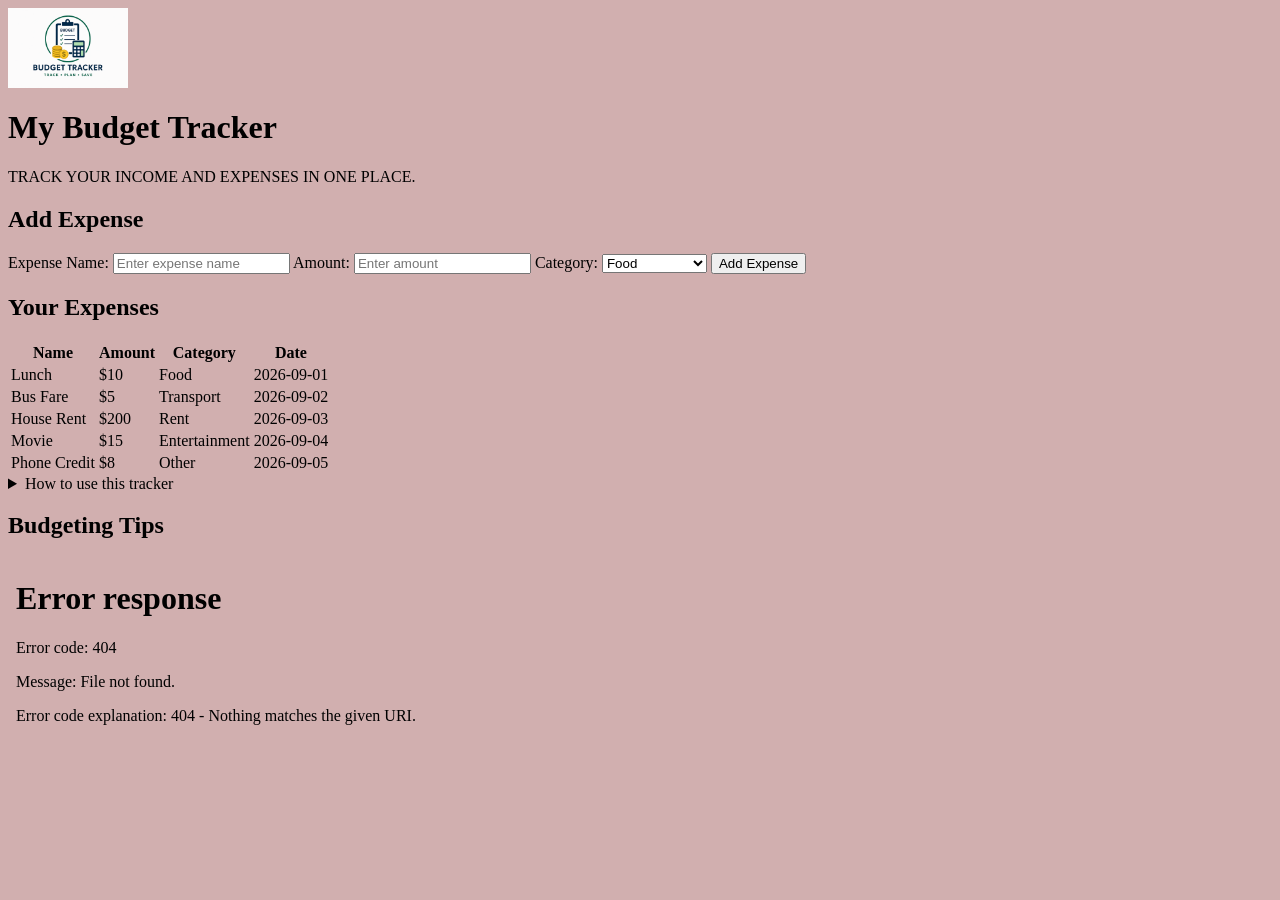
==== index.html @ ef85a25b "Add files via upload" ====
<html>
<!DOCTYPE html>
<html lang="en">
<head>
    <meta charset="UTF-8">
    <meta name="viewport" content="width=device-width, initial-scale=1.0">
    <title>My Budget Tracker</title>
    <link rel="stylesheet" href="style.css">
</head>

<body style="background-color: rgb(209, 175, 175);">
     <img 
    src="logo.png" 
    alt="Budget Tracker logo" 
    width="120">

    <h1>My Budget Tracker</h1>

    <p>TRACK YOUR INCOME AND EXPENSES IN ONE PLACE.</p>

    <!-- Add Expense Section -->
    <section class="add-expense">
        <h2>Add Expense</h2>

        <form>
            <label for="expense-name">Expense Name:</label>
            <input type="text" id="expense-name" placeholder="Enter expense name">

            <label for="expense-amount">Amount:</label>
            <input type="number" id="expense-amount" placeholder="Enter amount">

            <label for="expense-category">Category:</label>
            <select id="expense-category">
                <option value="food">Food</option>
                <option value="transport">Transport</option>
                <option value="rent">Rent</option>
                <option value="entertainment">Entertainment</option>
                <option value="other">Other</option>
            </select>

            <button type="button">Add Expense</button>
        </form>
    </section>

    <!-- Your Expenses Section -->
    <section class="expenses">
        <h2>Your Expenses</h2>

        <table>
            <thead>
                <tr>
                    <th>Name</th>
                    <th>Amount</th>
                    <th>Category</th>
                    <th>Date</th>
                </tr>
            </thead>

            <tbody>
                <tr>
                    <td>Lunch</td>
                    <td>$10</td>
                    <td>Food</td>
                    <td>2026-09-01</td>
                </tr>

                <tr>
                    <td>Bus Fare</td>
                    <td>$5</td>
                    <td>Transport</td>
                    <td>2026-09-02</td>
                </tr>

                <tr>
                    <td>House Rent</td>
                    <td>$200</td>
                    <td>Rent</td>
                    <td>2026-09-03</td>
                </tr>

                <tr>
                    <td>Movie</td>
                    <td>$15</td>
                    <td>Entertainment</td>
                    <td>2026-09-04</td>
                </tr>

                <tr>
                    <td>Phone Credit</td>
                    <td>$8</td>
                    <td>Other</td>
                    <td>2026-09-05</td>
                </tr>
            </tbody>
        </table>
    </section>

    <!-- How to Use Section -->
    <details>
        <summary>How to use this tracker</summary>
        <p>Enter the expense name, amount, and category using the form above. The Add Expense button is not functional yet.</p>
    </details>

    <!-- Multimedia Section -->
    <section class="multimedia">
        <h2>Budgeting Tips</h2>

        <iframe 
            width="560" 
            height="315" 
            src="My video.mp4"
            title="Budgeting tips video"
            frameborder="0">
        </iframe>
    </section>

</body>
</html>
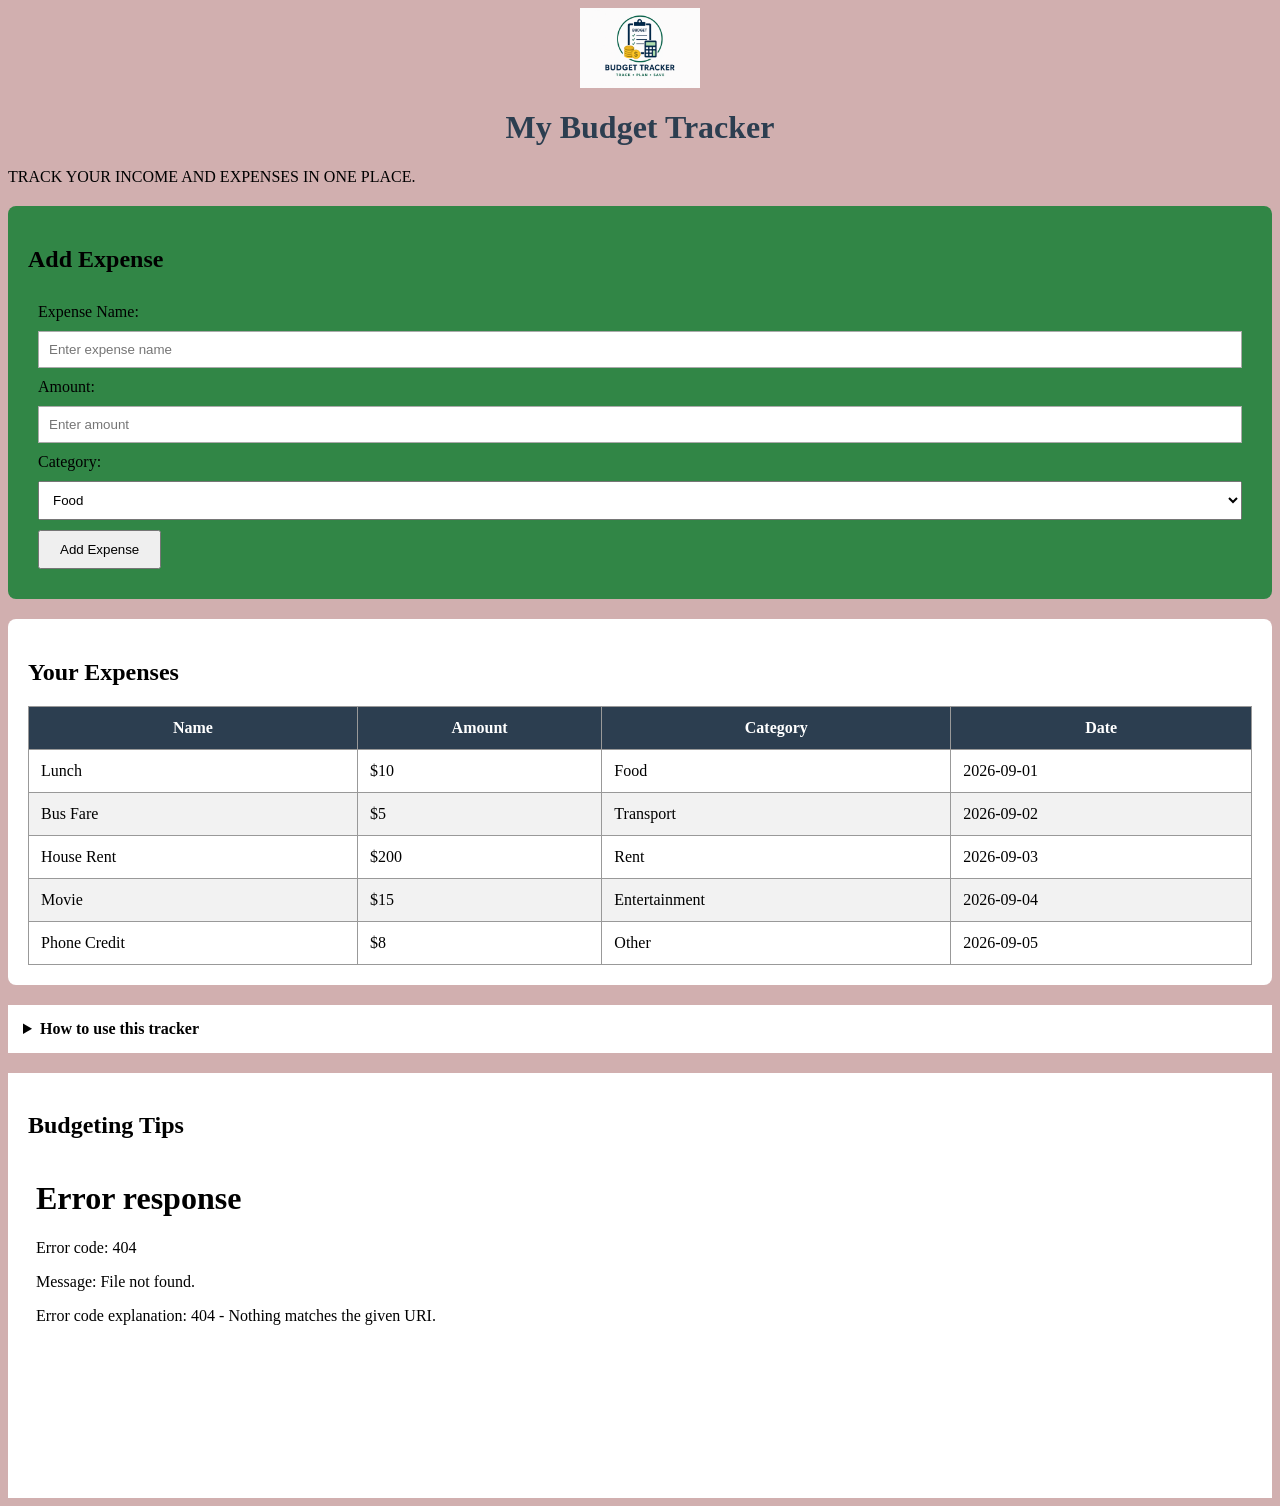
==== commit 6cc4d6e9: "Add files via upload" ====
--- a/index.html
+++ b/index.html
@@ -1,6 +1,6 @@
-<html>
 <!DOCTYPE html>
 <html lang="en">
+<head>
 <head>
     <meta charset="UTF-8">
     <meta name="viewport" content="width=device-width, initial-scale=1.0">
--- a/style.css
+++ b/style.css
@@ -0,0 +1,122 @@
+css
+/* Page styling */
+body {
+    font-family: Arial;
+    margin: 40px;
+    background-color: #7018e2;
+}
+
+/* Element selector */
+h1 {
+    color: #2c3e50;
+    text-align: center;
+}
+
+/* Add Expense section */
+.add-expense {
+    background-color: rgb(49, 134, 70);
+    padding: 20px;
+    margin-top: 20px;
+    border-radius: 8px;
+}
+
+/* Form inputs */
+.add-expense input,
+.add-expense select {
+    display: block;
+    width: 100%;
+    padding: 10px;
+    margin: 10px 0;
+    box-sizing: border-box;
+}
+
+/* Direct child selector */
+.add-expense > form {
+    padding: 10px;
+}
+
+/* Button */
+button {
+    padding: 10px 20px;
+    cursor: pointer;
+}
+
+/* Button hover */
+button:hover {
+    opacity: 0.8;
+}
+
+/* Your Expenses section */
+.expenses {
+    background-color: white;
+    padding: 20px;
+    margin-top: 20px;
+    border-radius: 8px;
+}
+
+/* Expense table */
+table {
+    width: 100%;
+    border-collapse: collapse;
+}
+
+/* Table cells */
+.expenses th,
+.expenses td {
+    border: 1px solid #999;
+    padding: 12px;
+}
+
+
+/* Colored table header */
+th {
+    background-color: #2c3e50;
+    color: white;
+}
+
+/* Alternating row colors */
+tr:nth-child(even) {
+    background-color: #f2f2f2;
+}
+
+/* Row hover effect */
+tbody tr:hover {
+    background-color: #ddd;
+}
+
+/* Negation pseudo-class */
+input:not([type="submit"]) {
+    border: 1px solid #aaa;
+}
+
+/* Focus state */
+input:focus,
+select:focus {
+    border: 2px solid #2c3e50;
+    outline: none;
+}
+
+/* Details section */
+details {
+    background-color: white;
+    padding: 15px;
+    margin-top: 20px;
+}
+
+summary {
+    cursor: pointer;
+    font-weight: bold;
+}
+
+/* Multimedia section */
+.multimedia {
+    background-color: white;
+    padding: 20px;
+    margin-top: 20px;
+}
+
+    body > img {
+    display: block;
+    width: 120px;
+    margin: 0 auto;
+}
